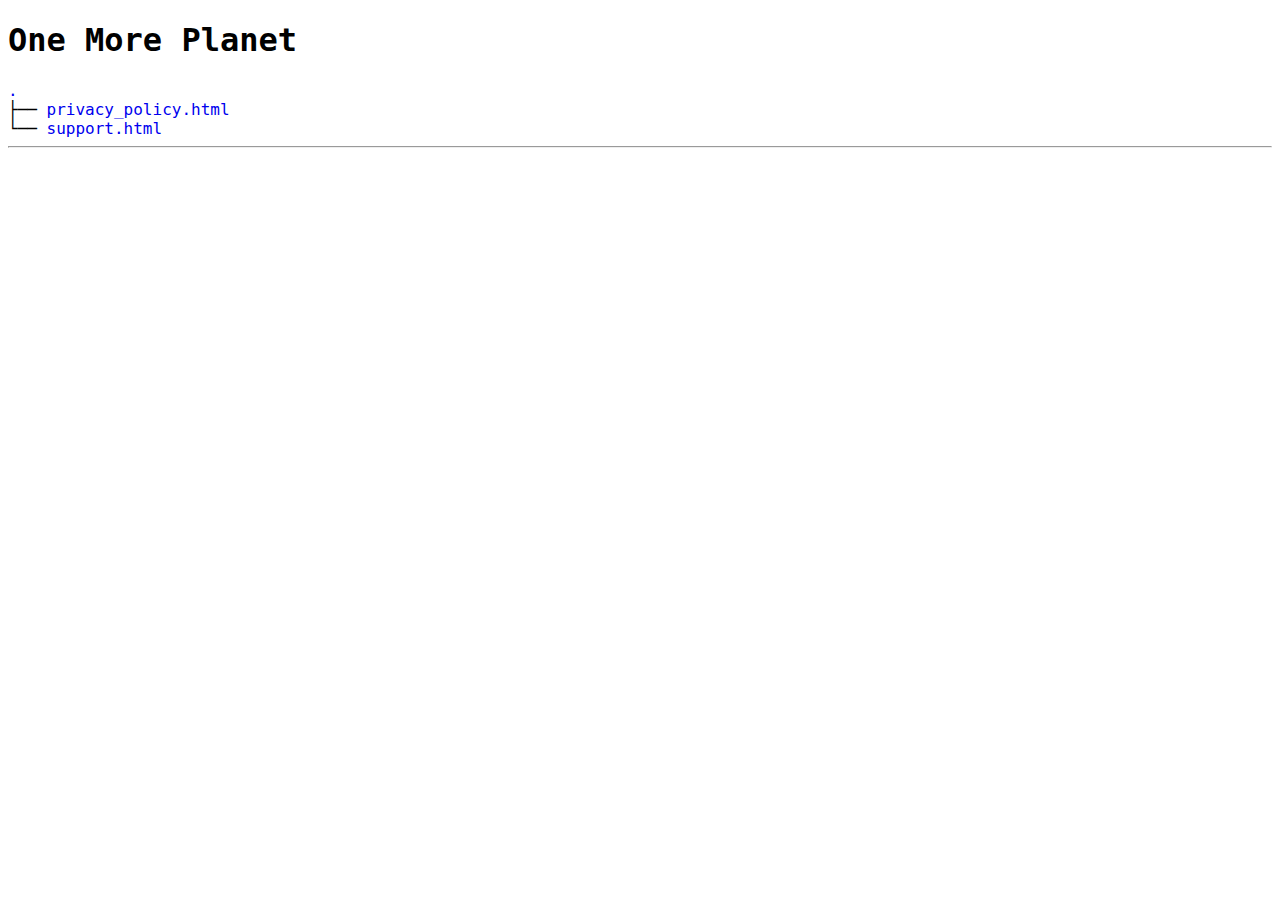
==== apps/onemoreplanet/index.html @ 0f3e7e79 "Add onemoreplanet app files" ====
<!DOCTYPE html>
<html>
<head>
 <meta http-equiv="Content-Type" content="text/html; charset=utf-8">
 <meta name="Author" content="Made by 'tree'">
 <meta name="GENERATOR" content="$Version: $ tree v2.0.2 (c) 1996 - 2022 by Steve Baker, Thomas Moore, Francesc Rocher, Florian Sesser, Kyosuke Tokoro $">
 <title>One More Planet</title>
 <style type="text/css">
  BODY { font-family : monospace, sans-serif;  color: black;}
  P { font-family : monospace, sans-serif; color: black; margin:0px; padding: 0px;}
  A:visited { text-decoration : none; margin : 0px; padding : 0px;}
  A:link    { text-decoration : none; margin : 0px; padding : 0px;}
  A:hover   { text-decoration: underline; background-color : yellow; margin : 0px; padding : 0px;}
  A:active  { margin : 0px; padding : 0px;}
  .VERSION { font-size: small; font-family : arial, sans-serif; }
  .NORM  { color: black;  }
  .FIFO  { color: purple; }
  .CHAR  { color: yellow; }
  .DIR   { color: blue;   }
  .BLOCK { color: yellow; }
  .LINK  { color: aqua;   }
  .SOCK  { color: fuchsia;}
  .EXEC  { color: green;  }
 </style>
</head>
<body>
	<h1>One More Planet</h1><p>
	<a href=".">.</a><br>
	├── <a href="./privacy_policy.html">privacy_policy.html</a><br>
	└── <a href="./support.html">support.html</a><br>
	<hr>
</body>
</html>
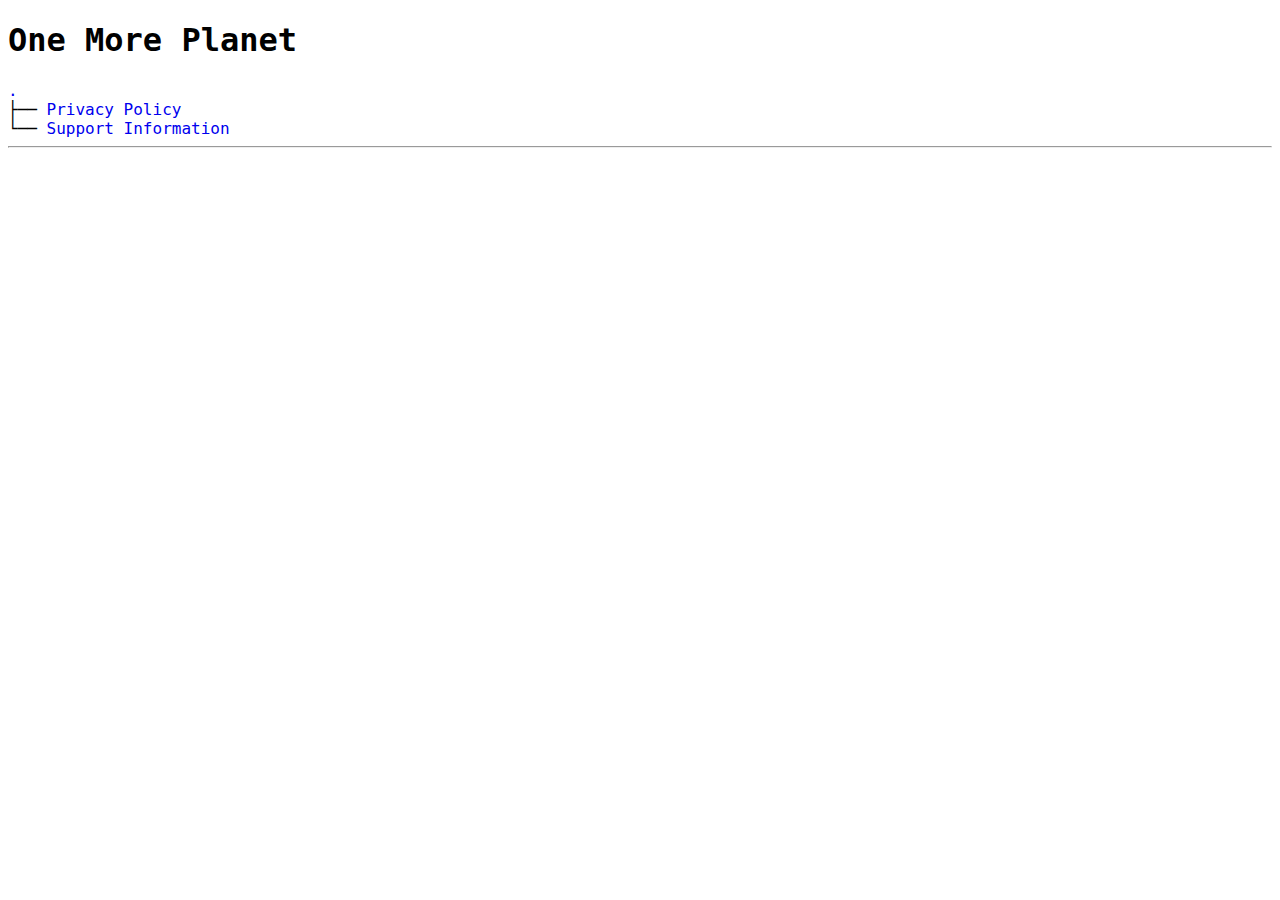
==== commit 7466b22f: "Update index hyperlinks" ====
--- a/apps/onemoreplanet/index.html
+++ b/apps/onemoreplanet/index.html
@@ -26,8 +26,8 @@
 <body>
 	<h1>One More Planet</h1><p>
 	<a href=".">.</a><br>
-	├── <a href="./privacy_policy.html">privacy_policy.html</a><br>
-	└── <a href="./support.html">support.html</a><br>
+	├── <a href="./privacy_policy.html">Privacy Policy</a><br>
+	└── <a href="./support.html">Support Information</a><br>
 	<hr>
 </body>
 </html>
